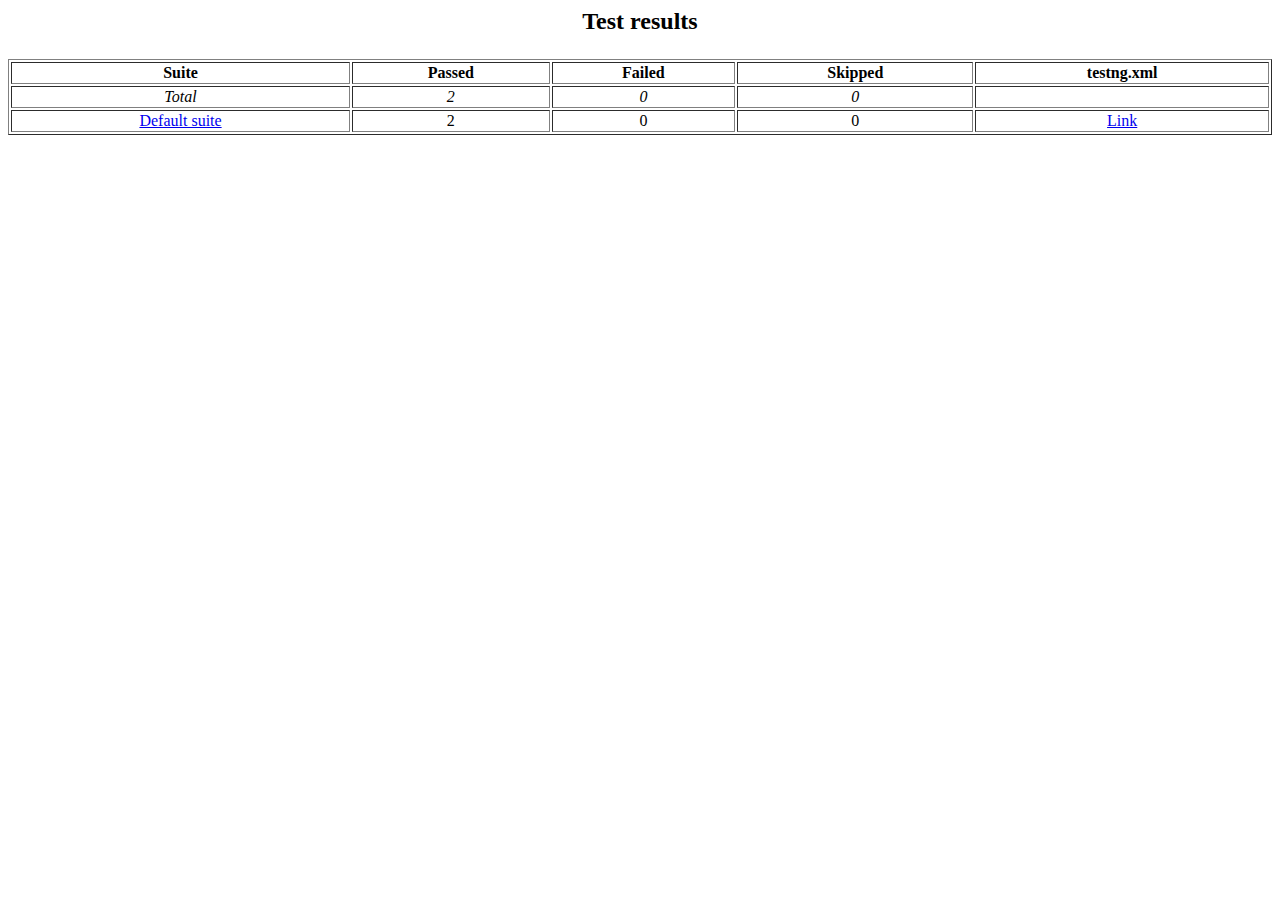
==== CucumberFramework/test-output/old/index.html @ 288536e7 "First commit" ====
<html>
<head><title></title><link href="./testng.css" rel="stylesheet" type="text/css" />
<link href="./my-testng.css" rel="stylesheet" type="text/css" />
</head><body>
<h2><p align='center'>Test results</p></h2>
<table border='1' width='100%' class='main-page'><tr><th>Suite</th><th>Passed</th><th>Failed</th><th>Skipped</th><th>testng.xml</th></tr>
<tr align='center' class='invocation-passed'><td><em>Total</em></td><td><em>2</em></td><td><em>0</em></td><td><em>0</em></td><td>&nbsp;</td></tr>
<tr align='center' class='invocation-passed'><td><a href='Default suite/index.html'>Default suite</a></td>
<td>2</td><td>0</td><td>0</td><td><a href='Default suite/testng.xml.html'>Link</a></td></tr></table></body></html>
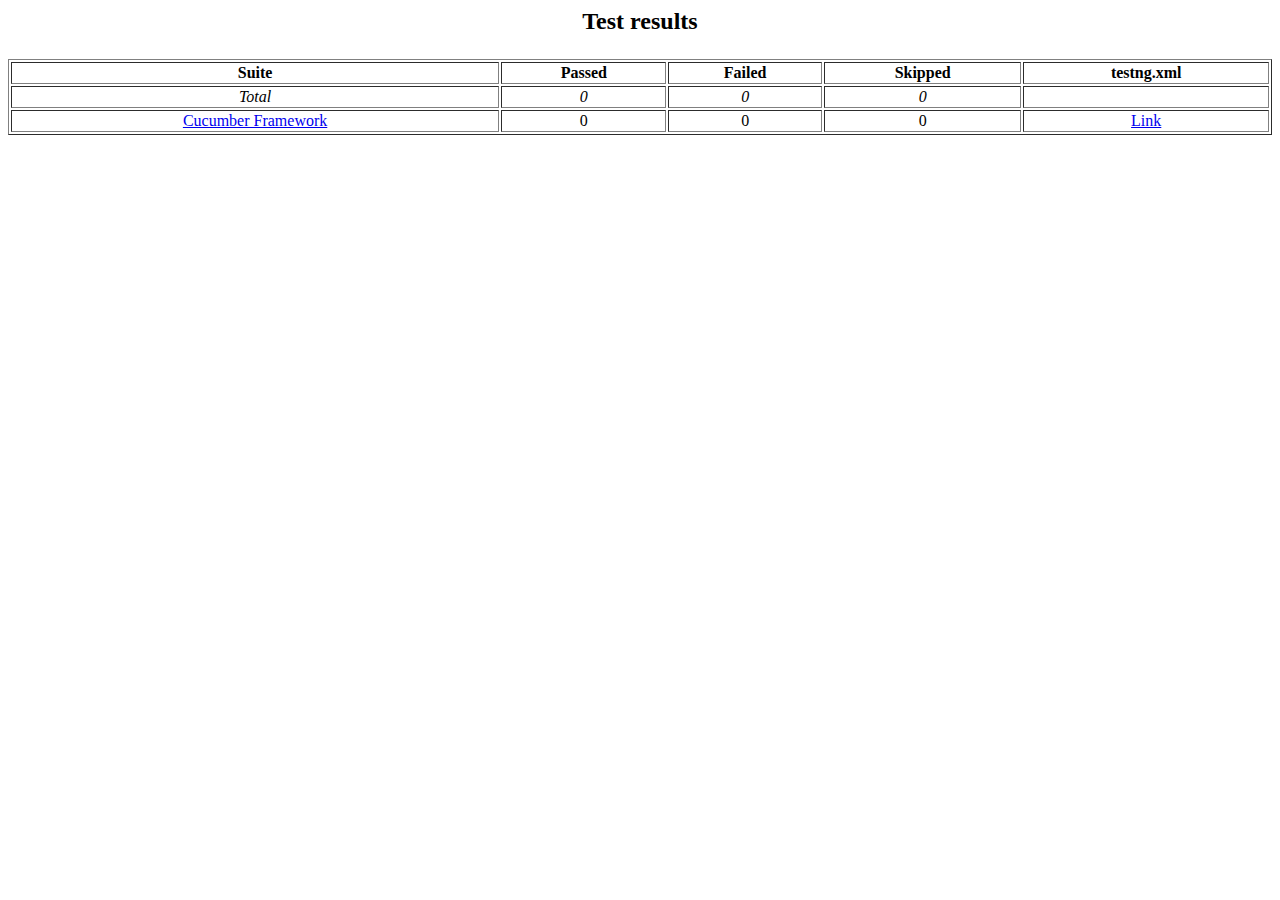
==== commit e785980a: "Added Products_Page methods and screenshot capturing in reports" ====
--- a/CucumberFramework/test-output/old/index.html
+++ b/CucumberFramework/test-output/old/index.html
@@ -4,6 +4,6 @@
 </head><body>
 <h2><p align='center'>Test results</p></h2>
 <table border='1' width='100%' class='main-page'><tr><th>Suite</th><th>Passed</th><th>Failed</th><th>Skipped</th><th>testng.xml</th></tr>
-<tr align='center' class='invocation-passed'><td><em>Total</em></td><td><em>2</em></td><td><em>0</em></td><td><em>0</em></td><td>&nbsp;</td></tr>
-<tr align='center' class='invocation-passed'><td><a href='Default suite/index.html'>Default suite</a></td>
-<td>2</td><td>0</td><td>0</td><td><a href='Default suite/testng.xml.html'>Link</a></td></tr></table></body></html>
+<tr align='center' class='invocation-failed'><td><em>Total</em></td><td><em>0</em></td><td><em>0</em></td><td><em>0</em></td><td>&nbsp;</td></tr>
+<tr align='center' class='invocation-failed'><td><a href='Cucumber Framework/index.html'>Cucumber Framework</a></td>
+<td>0</td><td>0</td><td>0</td><td><a href='Cucumber Framework/testng.xml.html'>Link</a></td></tr></table></body></html>
